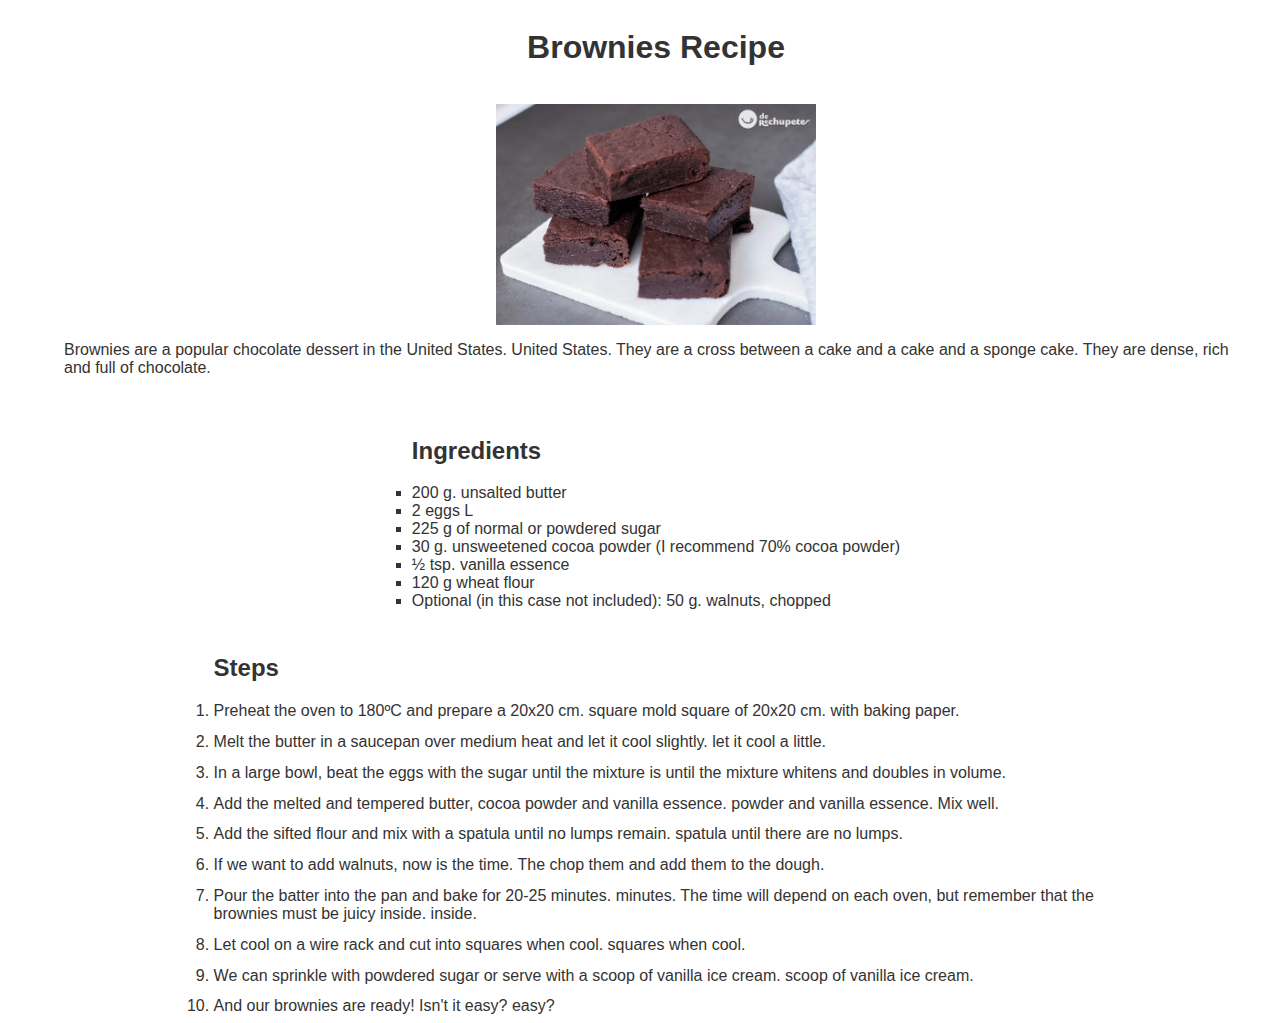
==== recipes/brownies.html @ 008ba381 "first commit" ====
<!DOCTYPE html>
<html lang="en">
    <head>
        <meta charset="UTF-8" />
        <meta name="viewport" content="width=device-width, initial-scale=1.0" />
        <link rel="stylesheet" href="brownies.css" />
        <title>Brownie recipe</title>
    </head>
    <body>
        <main class="container">
            <h1>Brownies Recipe</h1>
            <figure>
                <img
                    src="../assets/Brownie.jpg"
                    alt="Some brownies"
                    srcset=""
                />
                <figcaption>
                    <p>
                        Brownies are a popular chocolate dessert in the United States.
                        United States. They are a cross between a cake and a
                        cake and a sponge cake. They are dense, rich and full of chocolate.
                    </p>
                </figcaption>
            </figure>
            <div class="ingredients">
                <h2>Ingredients</h2>
                <ul>
                    <li>200 g. unsalted butter</li>
                    <li>2 eggs L</li>
                    <li>225 g of normal or powdered sugar</li>
                    <li>
                        30 g. unsweetened cocoa powder (I recommend 70% cocoa powder)
                    </li>
                    <li>½ tsp. vanilla essence</li>
                    <li>120 g wheat flour</li>
                    <li>
                        Optional (in this case not included): 50 g. walnuts, chopped
                    </li>
                </ul>
            </div>
            <div class="steps">
                <h2>
                    Steps
                </h2>
                <ol role="list">
                    <li>
                        Preheat the oven to 180ºC and prepare a 20x20 cm. square mold
                        square of 20x20 cm. with baking paper.
                    </li>
                    <li>
                        Melt the butter in a saucepan over medium heat and let it cool slightly.
                        let it cool a little.
                    </li>

                    <li>
                        In a large bowl, beat the eggs with the sugar until the mixture is
                        until the mixture whitens and doubles in volume.
                    </li>

                    <li>
                        Add the melted and tempered butter, cocoa powder and vanilla essence.
                        powder and vanilla essence. Mix well.
                    </li>

                    <li>
                        Add the sifted flour and mix with a spatula until no lumps remain.
                        spatula until there are no lumps.
                    </li>

                    <li>
                        If we want to add walnuts, now is the time. The
                        chop them and add them to the dough.
                    </li>

                    <li>
                        Pour the batter into the pan and bake for 20-25 minutes.
                        minutes. The time will depend on each oven, but
                        remember that the brownies must be juicy inside.
                        inside.
                    </li>

                    <li>
                        Let cool on a wire rack and cut into squares when cool.
                        squares when cool.
                    </li>

                    <li>
                        We can sprinkle with powdered sugar or serve with a scoop of vanilla ice cream.
                        scoop of vanilla ice cream.
                    </li>

                    <li>
                        And our brownies are ready! Isn't it easy?
                        easy?
                    </li>
                </ol>
            </div>
        </main>
    </body>
</html>
---- recipes/brownies.css ----
:root {
    font-family: sans-serif, Arial;
    font-size: 16px;
    color: #333;
}

.container {
    width: 100%;
    height: 100%;
    display: flex;
    flex-direction: column;
    align-items: center;
    padding-inline: 1rem;
}

.container figure {
    display: flex;
    flex-direction: column;
    align-items: center;
    justify-content: center;
    gap: 1rem;
}

p {
    margin: 0;
}

.container figure img{
    width: 100%;
    height: 100%;
    object-fit: cover;
    max-width: 20rem;
}

.ingredients {
    margin-top: 1.5rem;
}

ol,
ul {
    padding: 0;
    margin: 0;
    list-style: none;
}

.ingredients ul{
    list-style: square;
} 

.steps {
    margin-top: 1.5rem;
    max-width: 70%;
    margin-inline: auto;
}
.steps ol {
    list-style: decimal;
    display: grid;
    gap: .8rem;
}
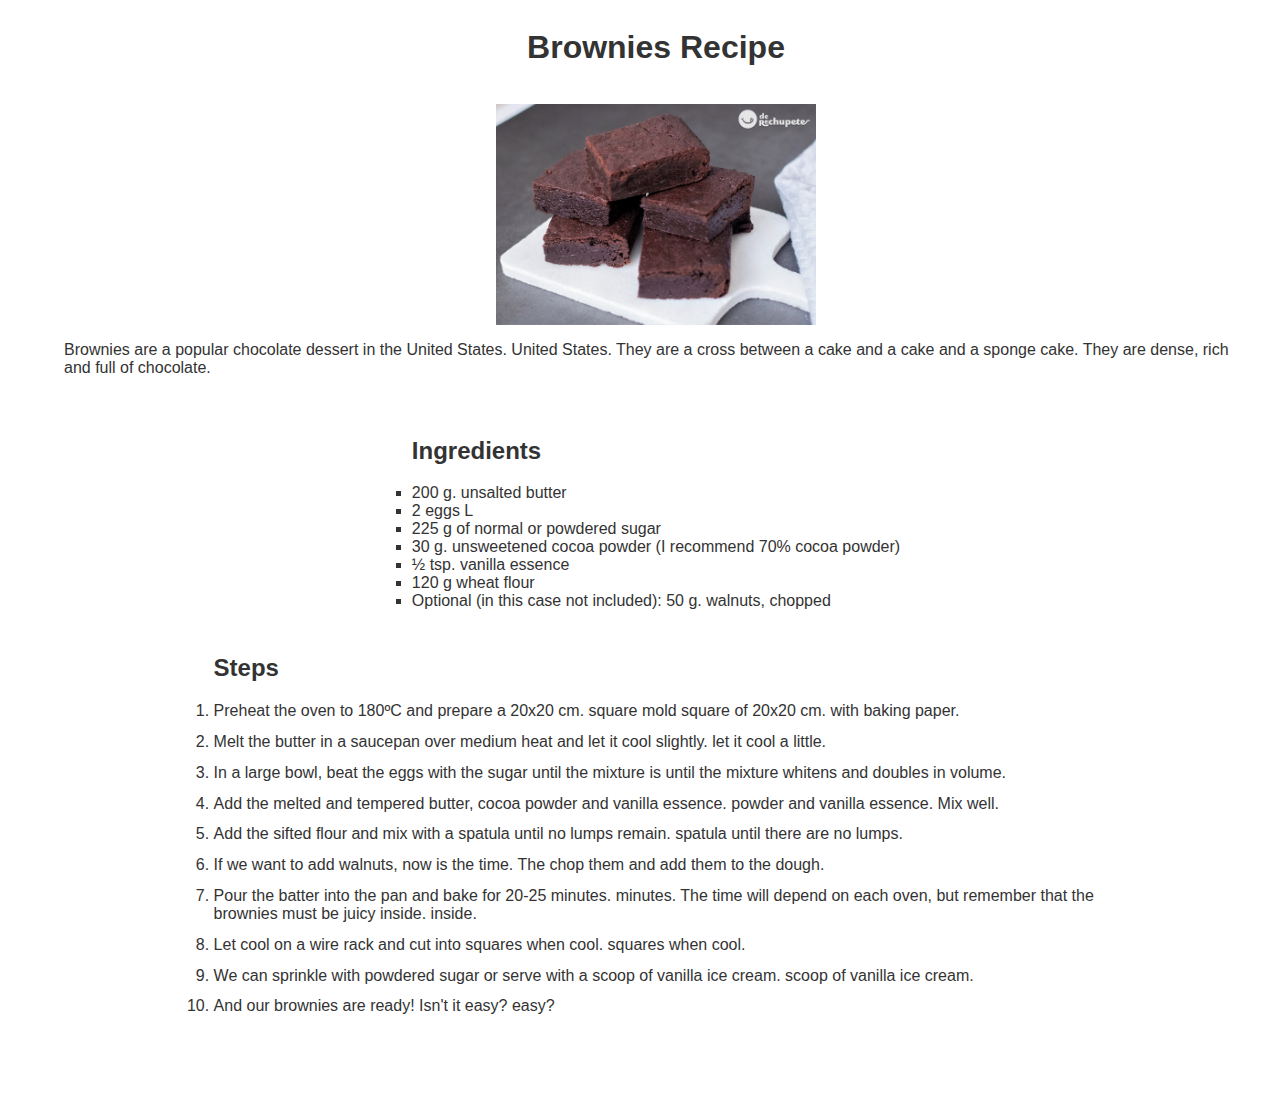
==== commit c00163c8: "feat: new cuban rice recipe" ====
--- a/recipes/brownies.html
+++ b/recipes/brownies.html
@@ -3,7 +3,7 @@
     <head>
         <meta charset="UTF-8" />
         <meta name="viewport" content="width=device-width, initial-scale=1.0" />
-        <link rel="stylesheet" href="brownies.css" />
+        <link rel="stylesheet" href="index.css" />
         <title>Brownie recipe</title>
     </head>
     <body>
--- a/recipes/index.css
+++ b/recipes/index.css
@@ -0,0 +1,60 @@
+:root {
+    font-family: sans-serif, Arial;
+    font-size: 16px;
+    color: #333;
+}
+
+.container {
+    width: 100%;
+    height: 100%;
+    display: flex;
+    flex-direction: column;
+    align-items: center;
+    padding-inline: 1rem;
+    margin-block-end: 5rem;
+}
+
+.container figure {
+    display: flex;
+    flex-direction: column;
+    align-items: center;
+    justify-content: center;
+    gap: 1rem;
+}
+
+p {
+    margin: 0;
+}
+
+.container figure img{
+    width: 100%;
+    height: 100%;
+    object-fit: cover;
+    max-width: 20rem;
+}
+
+.ingredients {
+    margin-top: 1.5rem;
+}
+
+ol,
+ul {
+    padding: 0;
+    margin: 0;
+    list-style: none;
+}
+
+.ingredients ul{
+    list-style: square;
+} 
+
+.steps {
+    margin-top: 1.5rem;
+    max-width: 70%;
+    margin-inline: auto;
+}
+.steps ol {
+    list-style: decimal;
+    display: grid;
+    gap: .8rem;
+}